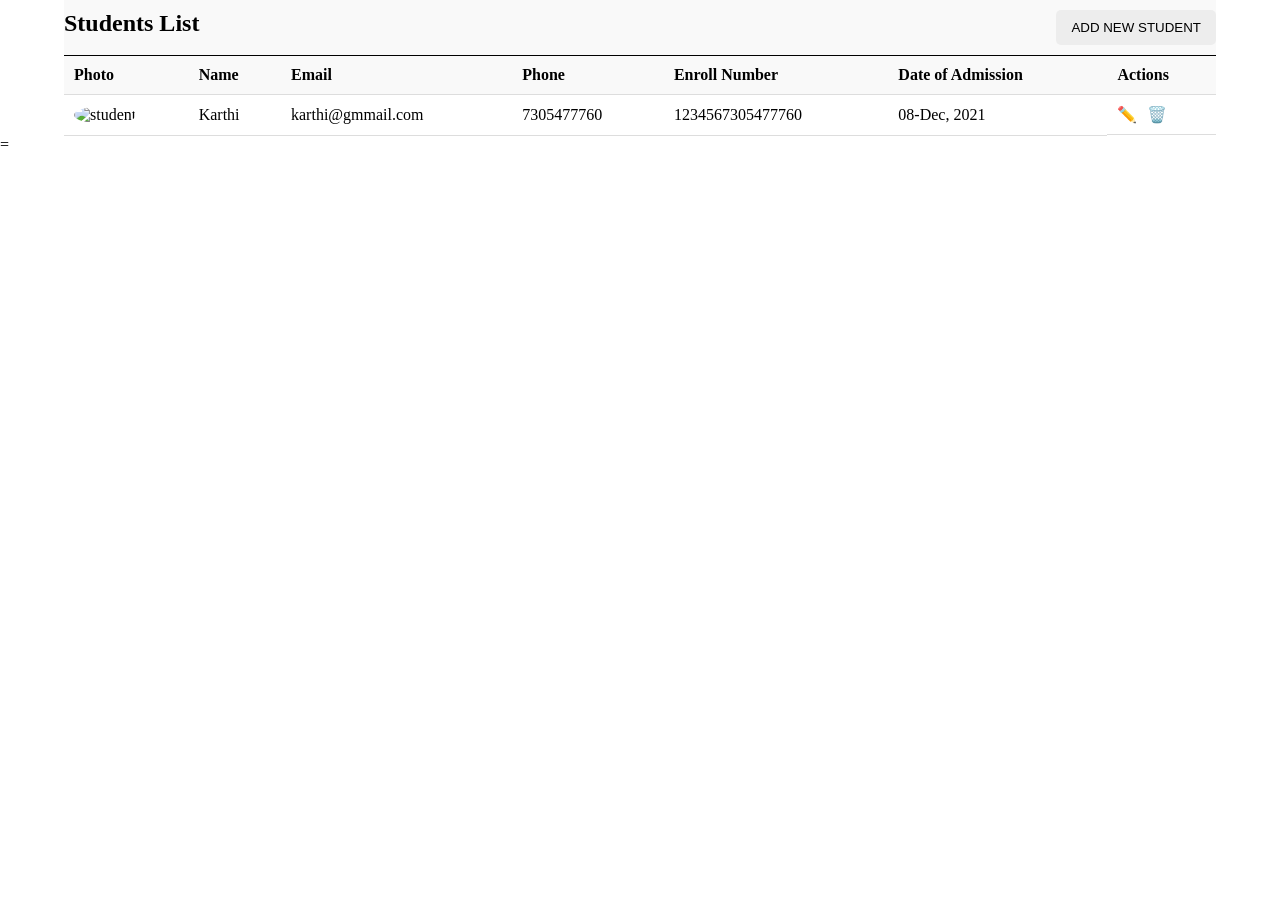
==== views/student.html @ 95f341c6 "feat: :construction: form students still to do" ====
<!DOCTYPE html>
<html lang="en">
<head>
    <meta charset="UTF-8">
    <meta name="viewport" content="width=device-width, initial-scale=1.0">
    <title>Students</title>
    <link rel="stylesheet" href="../css/student.css">
</head>
<body>
    <main>
        <div class="div__container">
            <div class="div__header">
                <h2>Students List</h2>
                <button class="button__add">ADD NEW STUDENT</button>
            </div>
            <table>
                <thead>
                    <tr>
                        <th>Photo</th>
                        <th>Name</th>
                        <th>Email</th>
                        <th>Phone</th>
                        <th>Enroll Number</th>
                        <th>Date of Admission</th>
                        <th>Actions</th>
                    </tr>
                </thead>
                <tbody>
                    <tr>
                        <td><img src="#" alt="student"></td>
                        <td>Karthi</td>
                        <td>karthi@gmmail.com</td>
                        <td>7305477760</td>
                        <td>1234567305477760</td>
                        <td>08-Dec, 2021</td>
                        <td class="td__actions">
                            <span class="span__edit">✏️</span>
                            <span class="span__delete">🗑️</span>
                        </td>
                    </tr>
                </tbody>
            </table>
        </div>
    </main>
</body>
</html>=
---- css/student.css ----
@import url(variables.css);
*{
    margin: 0;
    padding: 0;
    box-sizing: border-box;
}
.div__container {
    width: 90%;
    margin: auto;
}
.div__header{
    background-color: #f9f9f9;
    padding: 10px 0;
    display: flex;
    justify-content: space-between;
}
.div__header h2 {
    font-size: 24px;
}
.button__add {
    background-color: #ededed;
    padding: 10px 15px;
    border: none;
    cursor: pointer;
    border-radius: 5px;
}
.button__add:hover {
    background-color: #747474;
}
table {
    width: 100%;
    border-collapse: collapse;
    border-top-width: 1px;
    border-top-style: solid;
    border-top-color:#000;
}
th, td {
    border-bottom: 1px solid #ddd;
    padding: 10px;
    text-align: left;
}
th {
    background-color: #f9f9f9;
    font-weight: bold;
}
img {
    width: 40px;
    height: 40px;
    border-radius: 50%;
}
.td__actions {
    display: flex;
    gap: 10px;
}
.span__edit, .span__delete {
    cursor: pointer;
}
.span__edit {
    color: #f4a261;
}
.span__delete {
    color: #e63946;
}
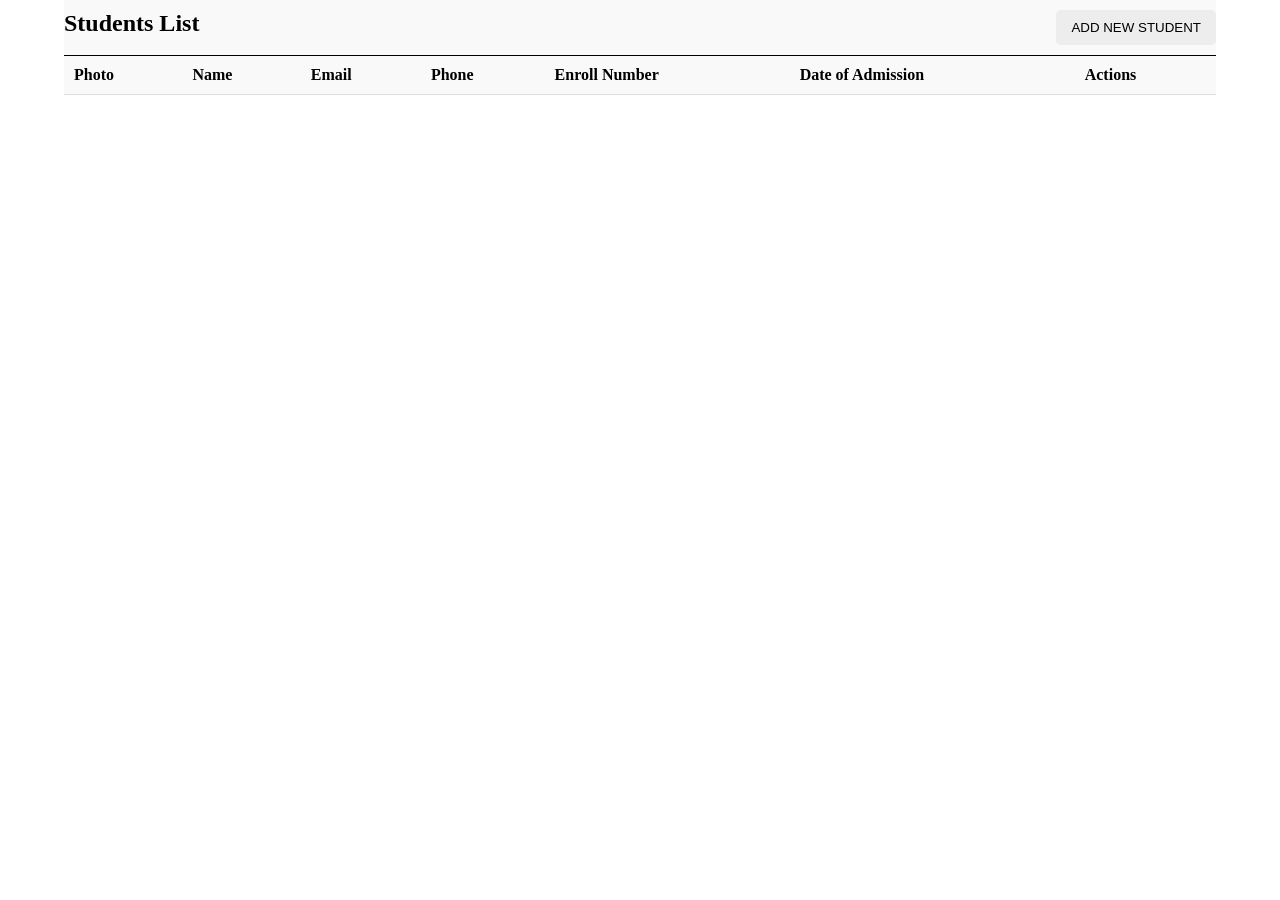
==== commit 4a29e7db: "feat: :construction: students saving form and table done" ====
--- a/views/student.html
+++ b/views/student.html
@@ -5,14 +5,43 @@
     <meta name="viewport" content="width=device-width, initial-scale=1.0">
     <title>Students</title>
     <link rel="stylesheet" href="../css/student.css">
+    <script type="module" defer src="../js/student.js"></script>
 </head>
 <body>
     <main>
         <div class="div__container">
             <div class="div__header">
                 <h2>Students List</h2>
-                <button class="button__add">ADD NEW STUDENT</button>
+                <button id="add__student" class="button__add">ADD NEW STUDENT</button>
             </div>
+            <dialog id="dialog__add_student">
+                <div class="dialog__header">
+                    <span id="dialog__close">x</span>
+                </div>
+                <div class="dialog__main">
+                    <form id="form__student" action="?" method="post">
+                        <div>
+                            <label>Name</label>
+                            <input type="text" value="Miguel Angel" pattern="[A-Za-zÑñÁáÉéÍíÓóÚúÜü ]+" name="name">
+                        </div>
+                        <div>
+                            <label>Email</label>
+                            <input type="email" value="ma@gmail.com" name="email">
+                        </div>
+                        <div>
+                            <label>Phone</label>
+                            <input type="text" value="123456789" pattern="[0-9]+" max="10" name="phone">
+                        </div>
+                        <div>
+                            <label>Enroll Number</label>
+                            <input type="number" value="34567890" name="enroll_number">
+                        </div>
+                    </form>
+                </div>
+                <div class="dialog__footer">
+                    <input type="submit" form="form__student" value="Guardar">
+                </div>
+            </dialog>
             <table>
                 <thead>
                     <tr>
@@ -25,22 +54,11 @@
                         <th>Actions</th>
                     </tr>
                 </thead>
-                <tbody>
-                    <tr>
-                        <td><img src="#" alt="student"></td>
-                        <td>Karthi</td>
-                        <td>karthi@gmmail.com</td>
-                        <td>7305477760</td>
-                        <td>1234567305477760</td>
-                        <td>08-Dec, 2021</td>
-                        <td class="td__actions">
-                            <span class="span__edit">✏️</span>
-                            <span class="span__delete">🗑️</span>
-                        </td>
-                    </tr>
+                <tbody id="table__student">
+                    
                 </tbody>
             </table>
         </div>
     </main>
 </body>
-</html>=+</html>
--- a/css/student.css
+++ b/css/student.css
@@ -26,6 +26,18 @@
 }
 .button__add:hover {
     background-color: #747474;
+}
+#dialog__add_student{
+    margin: auto;
+}
+.dialog__header{
+    display: flex;
+    justify-content: flex-end;
+}
+.dialog__header > span{
+    cursor: pointer;
+    padding: 5px;
+    border: 1px solid #000;
 }
 table {
     width: 100%;
